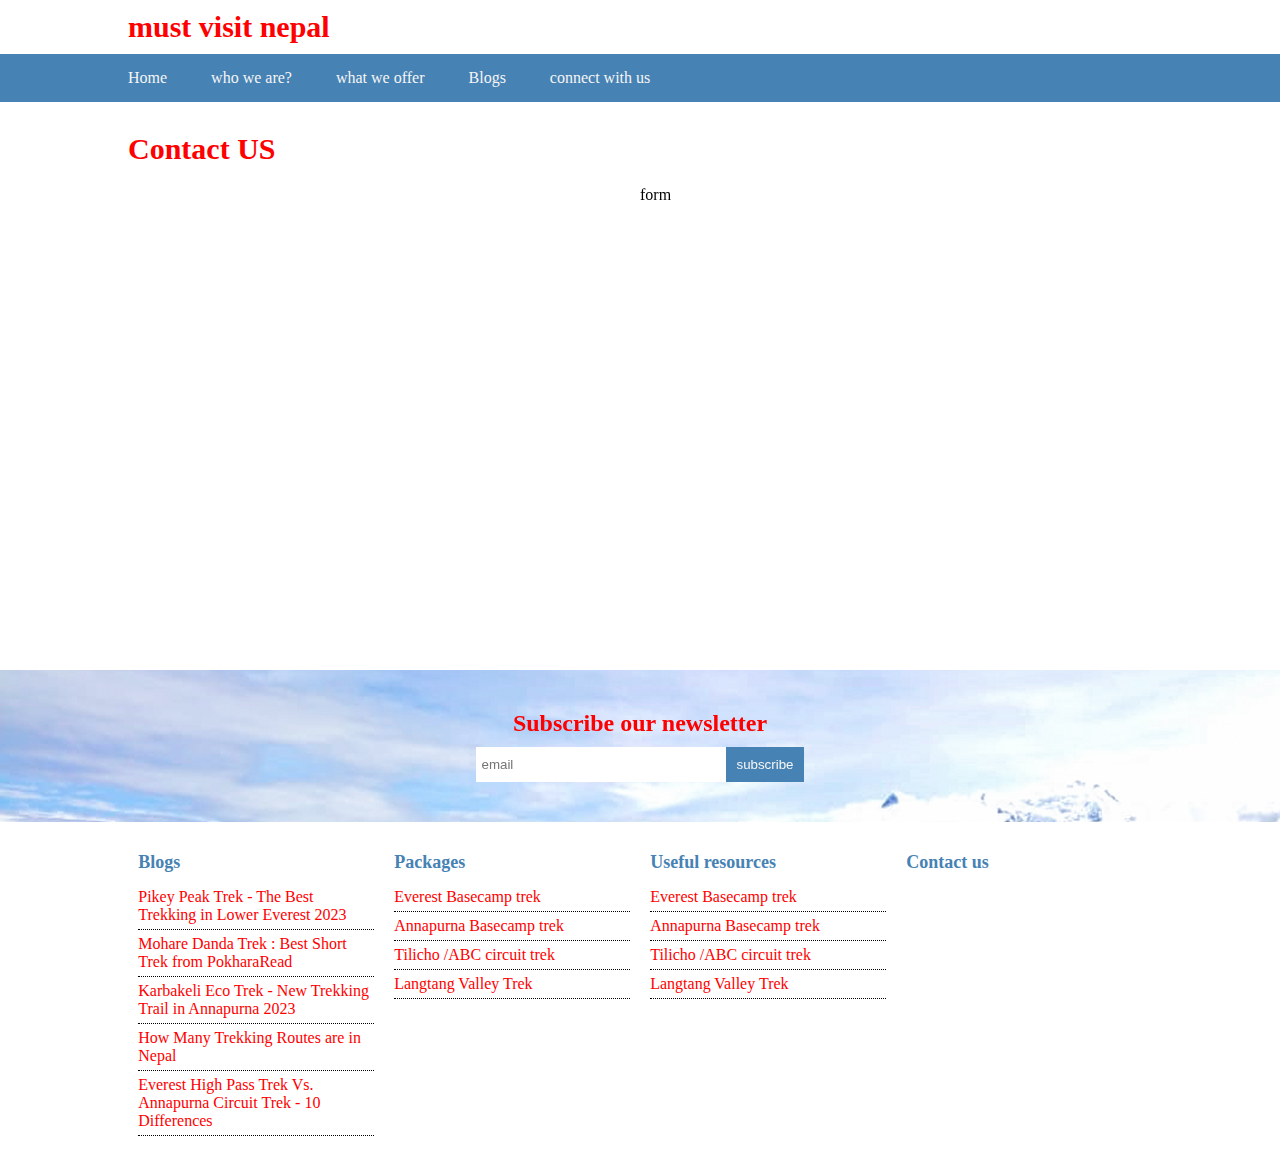
==== contact.html @ f423e216 "contact page" ====
<!DOCTYPE html>
<html lang="en">
<head>
    <meta charset="UTF-8">
    <meta name="viewport" content="width=device-width, initial-scale=1.0">
    <title>Must visit nepal</title>
    <link rel="stylesheet" href="css/style.css">
</head>
<body>
    <header>
        <div class="container">
            <div class="logo">
                <h1>must visit nepal</h1>
            </div>
        </div>
    </header>
    <nav>
        <div class="container">
            <div class="menu">
                <a href="">Home</a>
                <a href="">who we are?</a>
                <a href="">what we offer</a>
                <a href="">Blogs</a>
                <a href="">connect with us</a>
            </div>
        </div>
    </nav>
    <section id="content">
        <div class="container">
            <h2>Contact US</h2>
            <div class="contact_boxes">
                <div class="map">
                    <iframe src="https://www.google.com/maps/embed?pb=!1m18!1m12!1m3!1d1440.0600582052725!2d85.30212315704674!3d27.688105468520202!2m3!1f0!2f0!3f0!3m2!1i1024!2i768!4f13.1!3m3!1m2!1s0x39eb19e60ae8656b%3A0xd8715f2ae901608!2sSagarmatha%20Engineering%20College!5e0!3m2!1sen!2snp!4v1703728954276!5m2!1sen!2snp" width="600" height="450" style="border:0;" allowfullscreen="" loading="lazy" referrerpolicy="no-referrer-when-downgrade"></iframe>
                </div>
                <div class="form">
                    form
                </div>
            </div>
        </div>
    </section>
    <section id="newsletter">
        <form action="">
            <h5>Subscribe our newsletter</h5>
            <input type="text" placeholder="email"><input type="submit" value="subscribe">
        </form>
    </section>
    <footer>
        <div class="container">
            <div class="fboxes">
                <div class="fbox">
                    <h6>Blogs</h6>
                    <ul>
                        <li>
                            <a href="">Pikey Peak Trek - The Best Trekking in Lower Everest 2023</a>
                        </li>
                        <li>
                            <a href="">Mohare Danda Trek : Best Short Trek from PokharaRead</a>
                        </li>
                        <li>
                            <a href="">Karbakeli Eco Trek - New Trekking Trail in Annapurna 2023</a>
                        </li>
                        <li>
                            <a href="">How Many Trekking Routes are in Nepal</a>
                        </li>
                        <li>
                            <a href="">Everest High Pass Trek Vs. Annapurna Circuit Trek - 10 Differences
                            </a>
                        </li>
                    </ul>
                </div>
                <div class="fbox">
                    <h6>Packages</h6>
                    <ul>
                        <li>
                            <a href="">Everest Basecamp trek</a>
                        </li>
                        <li>
                            <a href="">Annapurna Basecamp trek</a>
                        </li>
                        <li>
                            <a href="">Tilicho /ABC circuit trek</a>
                        </li>
                        <li>
                            <a href="">Langtang Valley Trek</a>
                        </li>
                    </ul>
                </div>
                <div class="fbox">
                    <h6>Useful resources</h6>
                    <ul>
                        <li>
                            <a href="">Everest Basecamp trek</a>
                        </li>
                        <li>
                            <a href="">Annapurna Basecamp trek</a>
                        </li>
                        <li>
                            <a href="">Tilicho /ABC circuit trek</a>
                        </li>
                        <li>
                            <a href="langtang-trek.html">Langtang Valley Trek</a>
                        </li>
                    </ul>
                </div>
                <div class="fbox">
                    <h6>Contact us</h6>
                </div>
            </div>
        </div>
    </footer>
</body>
</html>
---- css/style.css ----
*{
    margin: 0 auto;
    padding: 0;
    box-sizing: border-box;
}
img{
    display: block;
}
.container{
    width: 80%;
    display: block;
}
.clear{
    clear: both;
    display: block;
}
header{
    padding: 10px 0;
}

header h1{
    font-family: Georgia, 'Times New Roman', Times, serif;
    font-size: 30px;
    color: red;
}

nav{
    background-color: steelblue;
}
.menu{
    padding: 15px 0;
}
.menu a{
    color: whitesmoke;
    font-family: Georgia, 'Times New Roman', Times, serif;
    text-decoration: none;
    font-size: 16px;
    display: inline-block;
    padding: 0 20px;
}
.menu a:first-child{
    padding-left: 0;
}
.menu a:hover{
    color: yellow;
    text-decoration: underline;
}
#banner{
    position: relative;
}
#banner img{
    width: 100%;
    height: 500px;
}
.info{
    position: absolute;
    top: 50%;
    right: 0;
    transform: translate(0%, -50%);
    background-color:red;
    color: whitesmoke;
    padding: 30px 100px;
    opacity: 0.5;
    text-align: center;
}
.info h2{
    font-family: Georgia, 'Times New Roman', Times, serif;
    font-size: 30px;
}
.info p{
    font-family: Georgia, 'Times New Roman', Times, serif;
    font-size: 18px;
}
#feature{
    padding: 30px 0;
    text-align: center;
}
#feature h3{ 
    font-family: Georgia, 'Times New Roman', Times, serif;
    font-size: 38px;
    text-align: center;
    border-bottom: 2px solid steelblue;
    display: inline-block;
    color: steelblue;
}
.boxes{
    padding-top: 30px;
    display: flex;
}
.box{
    width: 30%;
    position: relative;
}
.box img{
    width: 100%;
    height: 400px;
}
.box h4{
    position: absolute;
    bottom: 0;
    left: 0;
    background-color: black;
    width: 100%;
    padding: 20px 0;
    opacity: 0.8;
}
.box h4 a{
    text-align: left;
    color: red;
    text-decoration: none;
    font-size: 24px;
    font-family: Georgia, 'Times New Roman', Times, serif;
}
.box h4 a:hover{
    text-decoration: underline;
}
#newsletter{
    padding: 40px 0;
    background-image: url('../images/banner.jpg');
}
#newsletter form{
    display: block;
    text-align: center;
}
#newsletter input[type=text]{
    padding: 10px 5px;
    width: 250px;
    border: none;
    outline: none;
}
#newsletter input[type=submit]{
    padding: 10px;
    background-color: steelblue;
    border: none;
    cursor: pointer;
    color: whitesmoke;
}

#newsletter h5{
    color: red;
    font-size: 24px;
    font-family: Georgia, 'Times New Roman', Times, serif;
    padding-bottom: 10px;
}
footer{
    padding: 30px 0;
}
.fboxes{
    display: flex;
}
.fbox{
    width: 23%;
}
.fbox h6{
    font-size: 18px;
    font-family: Georgia, 'Times New Roman', Times, serif;
    padding-bottom: 10px;
    color: steelblue;
}
.fbox ul{
    list-style: none;
}
.fbox ul li{
    border-bottom: 1px dotted black;
    padding: 5px 0;
}
.fbox ul li a{
    text-decoration: none;
    font-family: Georgia, 'Times New Roman', Times, serif;
    font-size: 16px;
    color: red;
}
.fbox ul li a:hover{
    color:steelblue;
}
#content{
    padding: 30px 0;
}
#content h2{
    font-family: Georgia, 'Times New Roman', Times, serif;
    font-size: 30px;
    color: red;
    margin-bottom: 20px;
}
.days{
    background-color: steelblue;
    color: white;
    padding:10px 20px;
    font-family: Georgia, 'Times New Roman', Times, serif;
    font-size: 16px;
}
.medium{
    background-color: red;
    color: white;
    padding:10px 20px;
    font-family: Georgia, 'Times New Roman', Times, serif;
    font-size: 16px;
}
.nature{
    background-color: green;
    color: white;
    padding:10px 20px;
    font-family: Georgia, 'Times New Roman', Times, serif;
    font-size: 16px;
}

#content img{
    text-align: left;
    display: block;
    margin: 20px 0;
}

.itinerary{
   margin: 20px 0;
}
.itinerary h4{
    font-family: Georgia, 'Times New Roman', Times, serif;
    font-size: 20px;
    padding: 10px 0;
}
.itinerary p{
    font-family: Georgia, 'Times New Roman', Times, serif;
    font-size: 16px;
}
.book{
    background-color: green;
    color: white;
    padding:10px 20px;
    font-family: Georgia, 'Times New Roman', Times, serif;
    font-size: 16px;
    display: inline-block;
}
.contact_boxes{
    display: flex;
}
.map,.form{
    width: 50%;
}
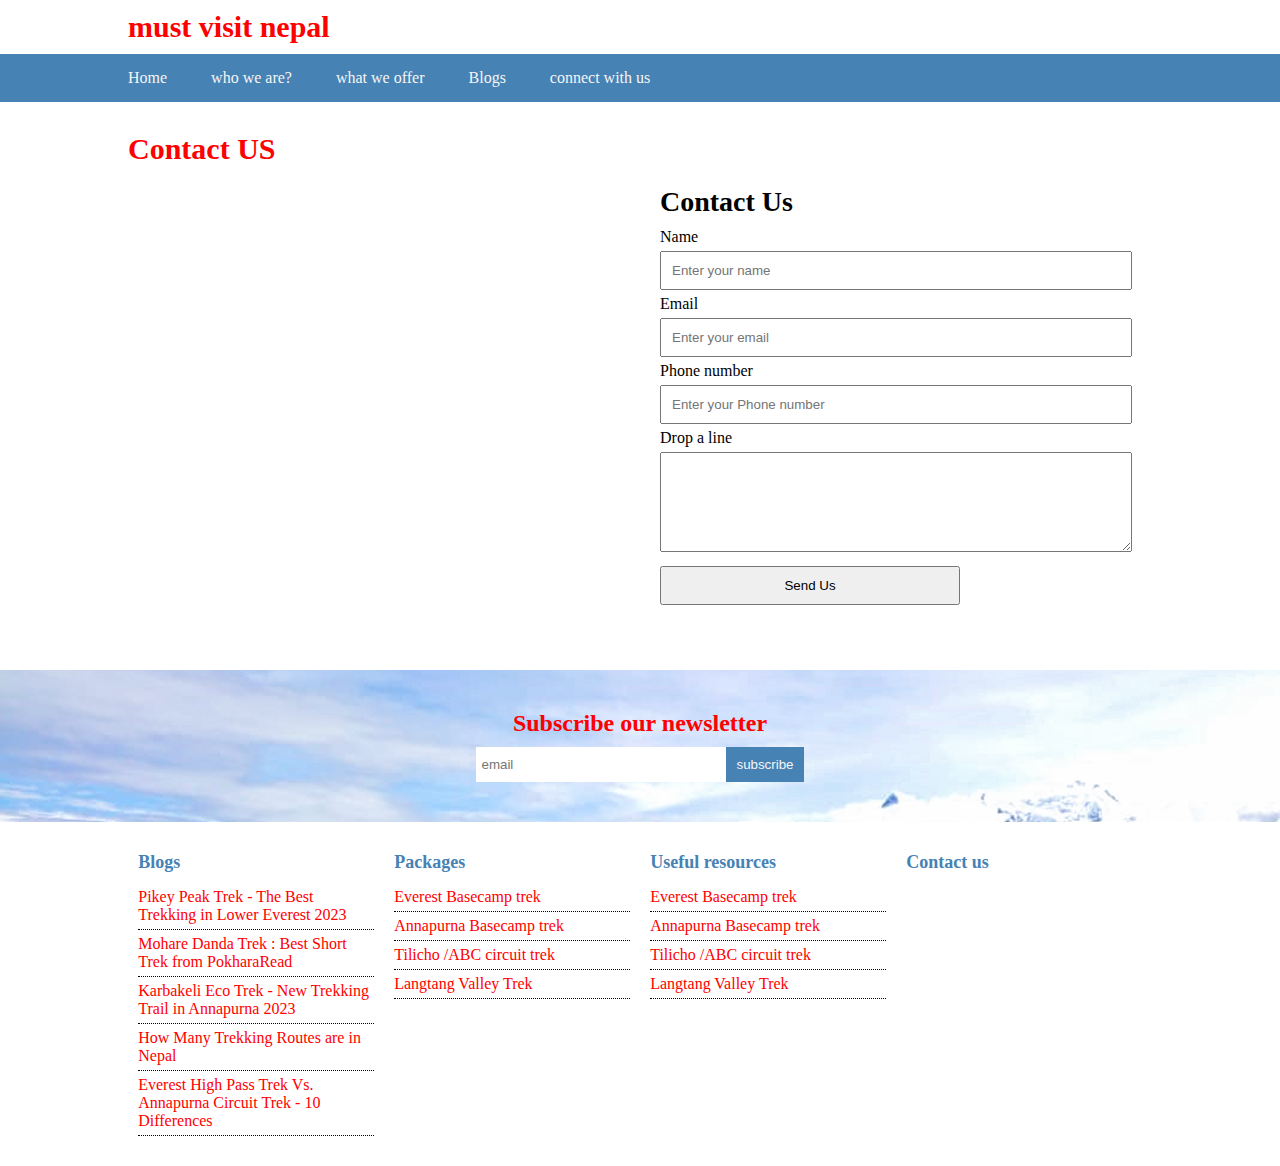
==== commit 509cbcd9: "contact form" ====
--- a/contact.html
+++ b/contact.html
@@ -30,10 +30,29 @@
             <h2>Contact US</h2>
             <div class="contact_boxes">
                 <div class="map">
-                    <iframe src="https://www.google.com/maps/embed?pb=!1m18!1m12!1m3!1d1440.0600582052725!2d85.30212315704674!3d27.688105468520202!2m3!1f0!2f0!3f0!3m2!1i1024!2i768!4f13.1!3m3!1m2!1s0x39eb19e60ae8656b%3A0xd8715f2ae901608!2sSagarmatha%20Engineering%20College!5e0!3m2!1sen!2snp!4v1703728954276!5m2!1sen!2snp" width="600" height="450" style="border:0;" allowfullscreen="" loading="lazy" referrerpolicy="no-referrer-when-downgrade"></iframe>
+                    <iframe src="https://www.google.com/maps/embed?pb=!1m18!1m12!1m3!1d1440.0600582052725!2d85.30212315704674!3d27.688105468520202!2m3!1f0!2f0!3f0!3m2!1i1024!2i768!4f13.1!3m3!1m2!1s0x39eb19e60ae8656b%3A0xd8715f2ae901608!2sSagarmatha%20Engineering%20College!5e0!3m2!1sen!2snp!4v1703728954276!5m2!1sen!2snp" width="100%" height="450" style="border:0;" allowfullscreen="" loading="lazy" referrerpolicy="no-referrer-when-downgrade"></iframe>
                 </div>
                 <div class="form">
-                    form
+                    <form action="">
+                        <h4>Contact Us</h4>
+                        <p>
+                            <label>Name</label>
+                            <input type="text" placeholder="Enter your name">
+                        </p>
+                        <p>
+                            <label>Email</label>
+                            <input type="text" placeholder="Enter your email">
+                        </p>
+                        <p>
+                            <label>Phone number</label>
+                            <input type="text" placeholder="Enter your Phone number">
+                        </p>
+                        <p>
+                            <label>Drop a line</label>
+                            <textarea name="" id=""></textarea>
+                        </p>
+                        <input type="submit" value="Send Us">
+                    </form>
                 </div>
             </div>
         </div>
--- a/css/style.css
+++ b/css/style.css
@@ -235,4 +235,32 @@
 }
 .map,.form{
     width: 50%;
+}
+.form{
+    padding:0 20px ;
+}
+.form h4{
+    font-family: Georgia, 'Times New Roman', Times, serif;
+    font-size: 28px;
+    margin-bottom: 10px;
+}
+.form label{
+    display: block;
+    margin: 5px 0;
+    font-family: Georgia, 'Times New Roman', Times, serif;
+    font-size: 16px;
+}
+.form input{
+    padding: 10px;
+    width: 100%;
+}
+.form textarea{
+    padding: 10px;
+    width: 100%;
+    height: 100px;
+}
+.form input[type=submit]{
+    padding: 10px 20px;
+    width: 300px;
+    margin-top: 10px;
 }